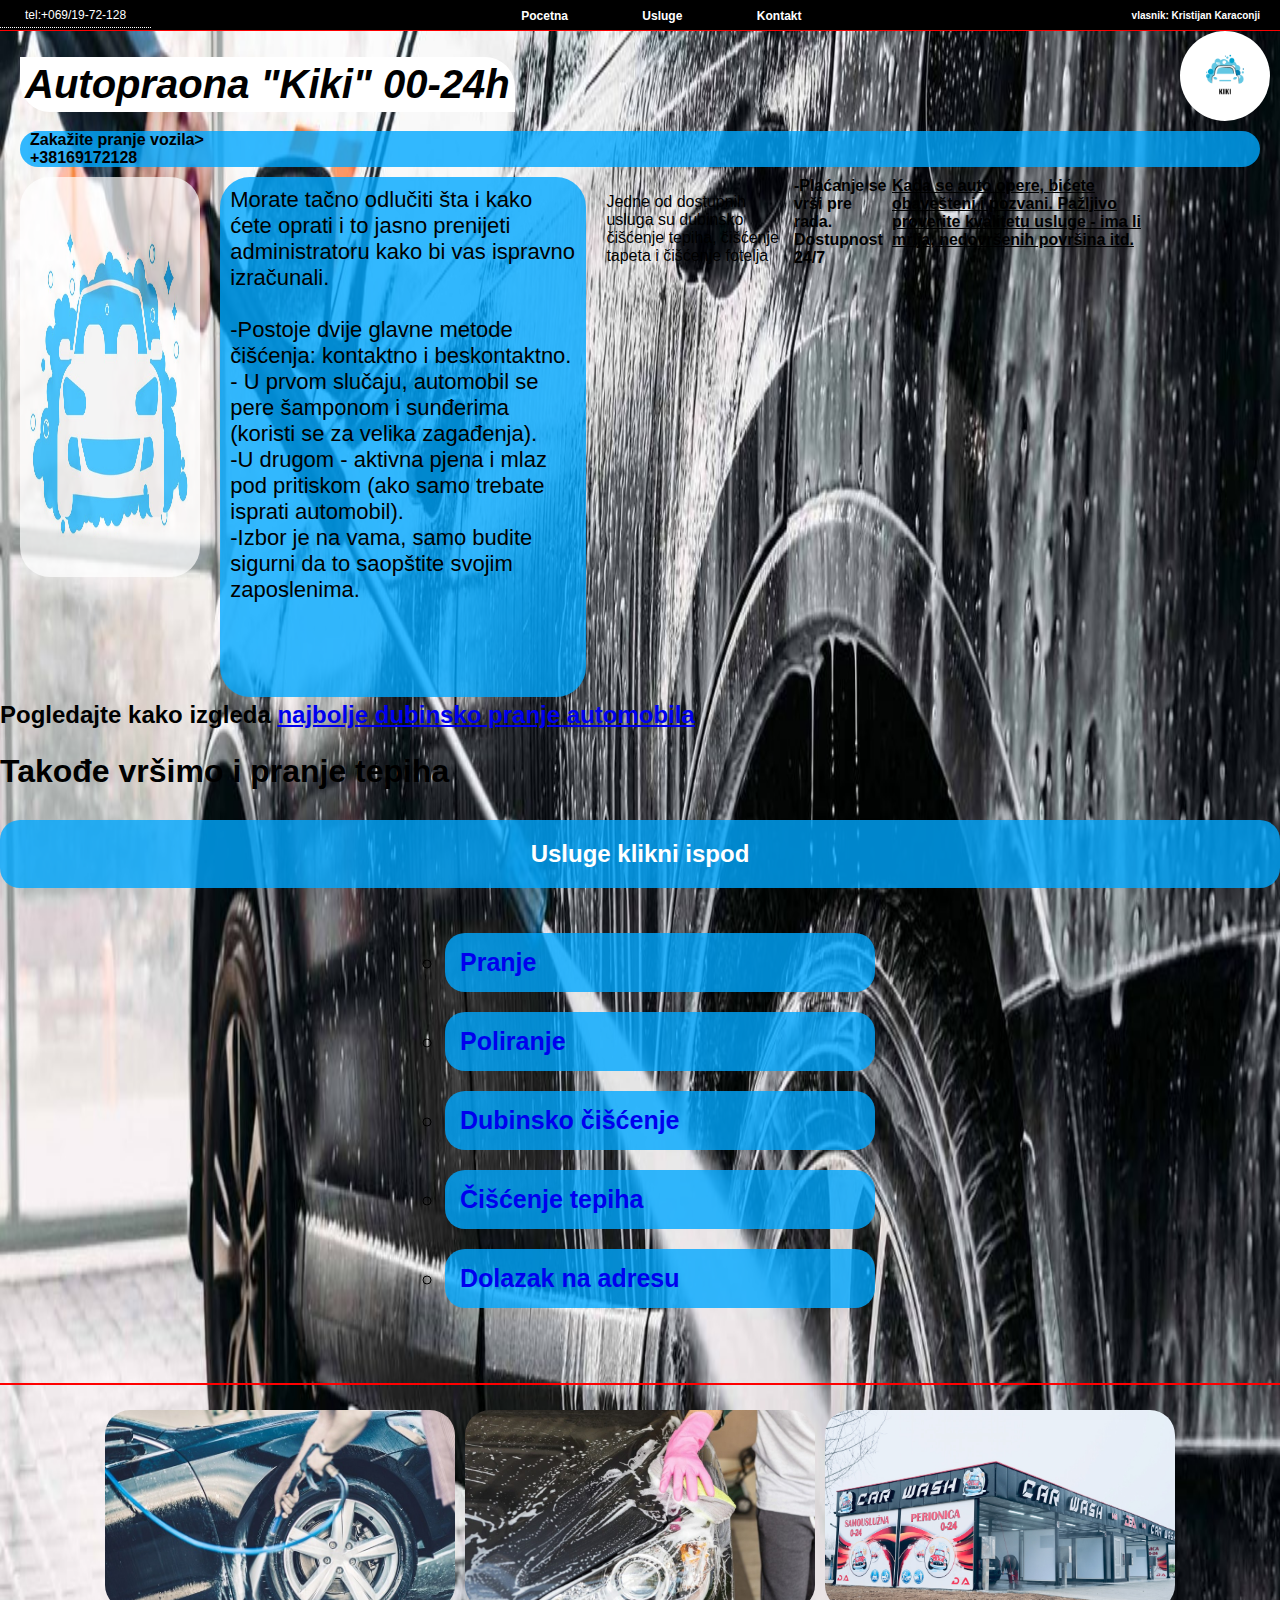
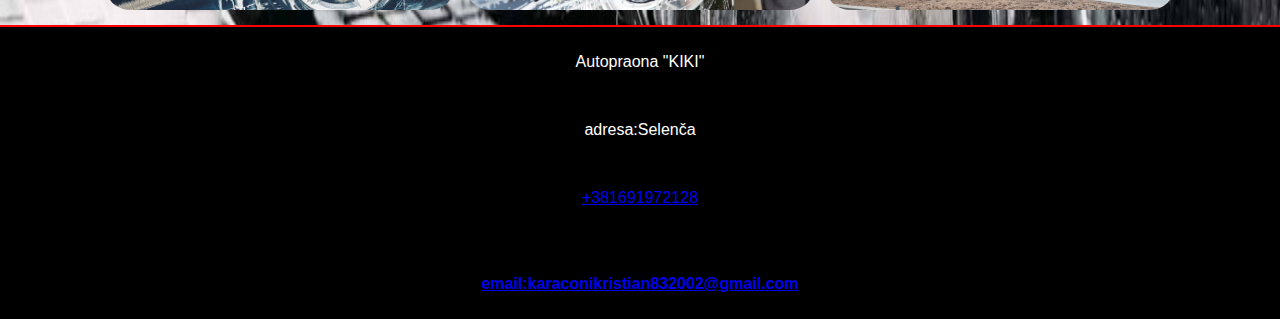
==== index.html @ 478eb2fc "Update index.html" ====
<!DOCTYPE html>
<html lang="en">

<head>
    <script src="script.js"></script>
    <link rel="stylesheet" href="style_index.css">
    <meta charset="UTF-8">
    <meta http-equiv="X-UA-Compatible" content="IE=edge">
    <meta name="viewport" content="width=device-width, initial-scale=1.0">
    <meta name="description" content="Najbolje dubinsko pranje automobila.">
    <meta name="keywords" content="pranje tepiha,čišćenje tepiha,dubinsko čišćenje,dubinsko čišćenje tepiha,najbolje dubinsko pranje automobila,tepih čišćenje,čišćenje tapeta,čišćenje fotelja">
      <meta name="author" content="Kristijan Karačonji">
    <title>Najbolje dubinsko pranje automobila</title>
</head>

<body >
    <script>
        window.onload = function () {
            generisiUsluge();
            
        }
        </script>
    <div class="divMenu">
        <a class="telefon" href="tel:+381691972128">tel:+069/19-72-128</a>


        <ul class="mItem">

            <li class="l1"><a href="index.html">Pocetna</a></li>
            <li class="l1"><a href="about.html">Usluge</a></li>
            <li class="l1"><a href="contact.html">Kontakt</a></li>
        </ul>
        <p id="ime">vlasnik: Kristijan Karaconji</p>
    </div>
    <div class="divNaziv">
        <h1 id="naziv">Autopraona "Kiki" 00-24h</h1>
        <div class="logo"></div>
    </div>
    <div class="zak">Zakažite pranje vozila> <br>
        +38169172128
    </div>
    <div class="divSlika1">

        <div class="slika1">

        </div>
        <p id="textKiki">Morate tačno odlučiti šta i kako ćete oprati i to jasno prenijeti administratoru kako bi vas
            ispravno izračunali.<br><br>
            -Postoje dvije glavne metode čišćenja: kontaktno i beskontaktno.<br>- U prvom slučaju, automobil se pere
            šamponom i sunđerima (koristi se za velika zagađenja).<br> -U drugom - aktivna pjena i mlaz pod pritiskom
            (ako samo trebate isprati automobil). <br>-Izbor je na vama, samo budite sigurni da to saopštite svojim
            zaposlenima.
            <p>Jedne od dostupnih usluga su dubinsko čišćenje tepiha, čišćenje tapeta i čišćenje fotelja</p>
            
            <br>

            <b>-Plaćanje se vrši pre rada. Dostupnost 24/7</b><br>
            <b><u>Kada se auto opere, bićete obavešteni i pozvani. Pažljivo proverite kvalitetu usluge - ima li mrlja,
                    nedovršenih površina itd.</u></b><br>
            </p>
    </div>
    <h2>
    <p>Pogledajte kako izgleda <a href="https://www.youtube.com/watch?v=CQo1gb21ilg">najbolje dubinsko pranje automobila</a></p>
<h1> Takođe vršimo i pranje tepiha</h1>	
    <div class="hUsluge"><h2 >Usluge klikni ispod</h2></div>
    <div class="usluge1" id="usluge"></div>
    
    
    <div class="poprecna"></div>
    <div class="slike">
        <div class="slika5"></div>
        <div class="slika6"></div>
        <div class="slika7"></div>
    </div>

    <div class="footer">
        <p>Autopraona "KIKI"</p><br>
        <p>adresa:Selenča</p><br>
        <p><a href="tel:+381691972128">+381691972128</a></p><br><br>
        <p><a href="email:karaconikristian832002@gmail.com"><b>email:karaconikristian832002@gmail.com</b></a></p>
    </div>


</body>

</html>
---- style_index.css ----
body {
    margin: 0px;
    font-family: sans-serif;
    background-image: url("autopraona1.jpg");

    background-repeat: no-repeat;
    background-size: 100% 100%;

}
.hUsluge{
    margin-top: 30px;
    display: flex;
    justify-content: center;
    color:white;
    background-color: rgba(0, 167, 255, 0.8);
    
    border-radius: 20px;
    
    
}
.usluge1{
    
    display: flex;
    justify-content: center;
    font-size: 25px;
    font-weight: bold;
    border-radius: 20px;

}
.usluge1 ul li {
    margin: 20px;
    width: 400px;
    padding: 15px;
    border-radius: 20px;
    background-color: rgba(0, 167, 255, 0.8);
    
    list-style-type: circle;
}
.usluge1 ul li a {
    text-decoration: none;
}


.divMenu {
    background-color: black;
    width: 100%;
    height: 30px;
    display: flex;
    justify-content: center;
    align-items: center;
    border-bottom: 1px solid red;

}

.telefon {
    padding: 5px 25px;
    color: white;
    font-size: 12px;
    border-bottom: 1px dotted white;
    text-decoration: none;


}

.l1 a {

    color: white;
    font-weight: bold;
    padding: 5px 25px;
    text-decoration: none;
    transition: 0.5s ease;
    font-size: 12px;
}

.l1 a:hover {
    border-bottom: 3px solid red;

}

.mItem {
    list-style: none;
    margin: auto;
    padding: auto;
}

.mItem li {
    display: inline;
    margin: 0px 10px;
}

.logo {
    background-image: url("kiki_logo.png");
    height: 90px;
    width: 90px;
    background-size: cover;
    position: absolute;
    border-radius: 50%;
    right: 10px;

}

.divNaziv {
    height: 90px;
    width: 100%;
    display: flex;
}

#ime {
    color: white;
    font-size: 10px;
    font-weight: bold;
    margin-right: 20px;
}

#naziv {
    background-color: white;
    color: black;
    padding: 5px;
    font-size: 40px;
    font-style: italic;
    margin-left: 20px;
    position: absolute;
    top: 30px;
    border-radius: 0px 30px;
    animation: 5s ease 1s infinite beat;
}

.zak {

    color: black;
    font-weight: bold;
    background-color: rgba(0, 167, 255, 0.8);
    margin: 10px 20px;
    padding: 0px 10px;
    border-radius: 30px;
}

@keyframes beat {

    0%,
    50%,
    100% {
        transform: scale(1, 1);
    }

    30%,
    80% {
        transform: scale(0.92, 0.95);
    }
}

.divSlika1 {
    margin: 10px 20px;
    width: 90%;
    height: 500px;
    display: flex;

}

.slika1 {

    float: left;
    width: 600px;
    height: 400px;
    background-image: url('autopraona4.jpg');

    background-repeat: no-repeat;
    background-size: 100% 100%;
    border-radius: 30px;
    opacity: 70%;

}

#textKiki {
    
    padding: 10px;
    margin: 0px 20px;
    text-align: left;
    width: 100%;
    height: 100%;
    background-color: rgba(0, 167, 255, 0.8);
    border-radius: 30px;
    font-size: 22px;

}

.poprecna {
    height: 30px;
    width: 100%;
    border-bottom: 2px solid red;
}

.slike {
    margin-top: 20px;
    width: 100%;
    height: 220px;
    display: flex;
    justify-content: center;
}

.slika5 {
    background-image: url('autopraona5.jpg');
    height: 200px;
    width: 350px;
    background-size: cover;
    background-repeat: no-repeat;
    border-radius: 25px;
    margin: 5px;

}

.slika6 {
    background-image: url('autopraona6.jpg');
    height: 200px;
    width: 350px;
    background-size: cover;
    background-repeat: no-repeat;
    border-radius: 25px;
    margin: 5px;
}

.slika7 {
    background-image: url('autopraona7.jpg');
    height: 200px;
    width: 350px;
    background-size: cover;
    background-repeat: no-repeat;
    border-radius: 25px;
    margin: 5px;
}

.footer {
    position: relative;
    left: 0;
    width: 100%;
    background-color: black;
    color: white;
    border-top: 2px solid red;
    text-align: center;
    padding: 10px 0px;


}
@media only screen and (max-width: 420px) {
    body {
      background-color: lightblue;
      padding: 0px;
      margin: 0px;
    }
    .telefon{
        display: none;
    }
    .divMenu{
        font-size:12px;
    }
    #ime{
        display: none;
    }
    #naziv{
        width: 150px;
        height: 30px;
        font-size:16px;
    }
    .divSlika1{
        display:block;
        height: 870px;
    }
    .slika1{
        width: 150px;
        height: 100px;
        margin-left:10px ;

    }
    #textKiki{
        font-size:16px;
        width: 100%;
        margin-left: 10px;
        height: 470px;
        width: 350px;
    }
    
  }
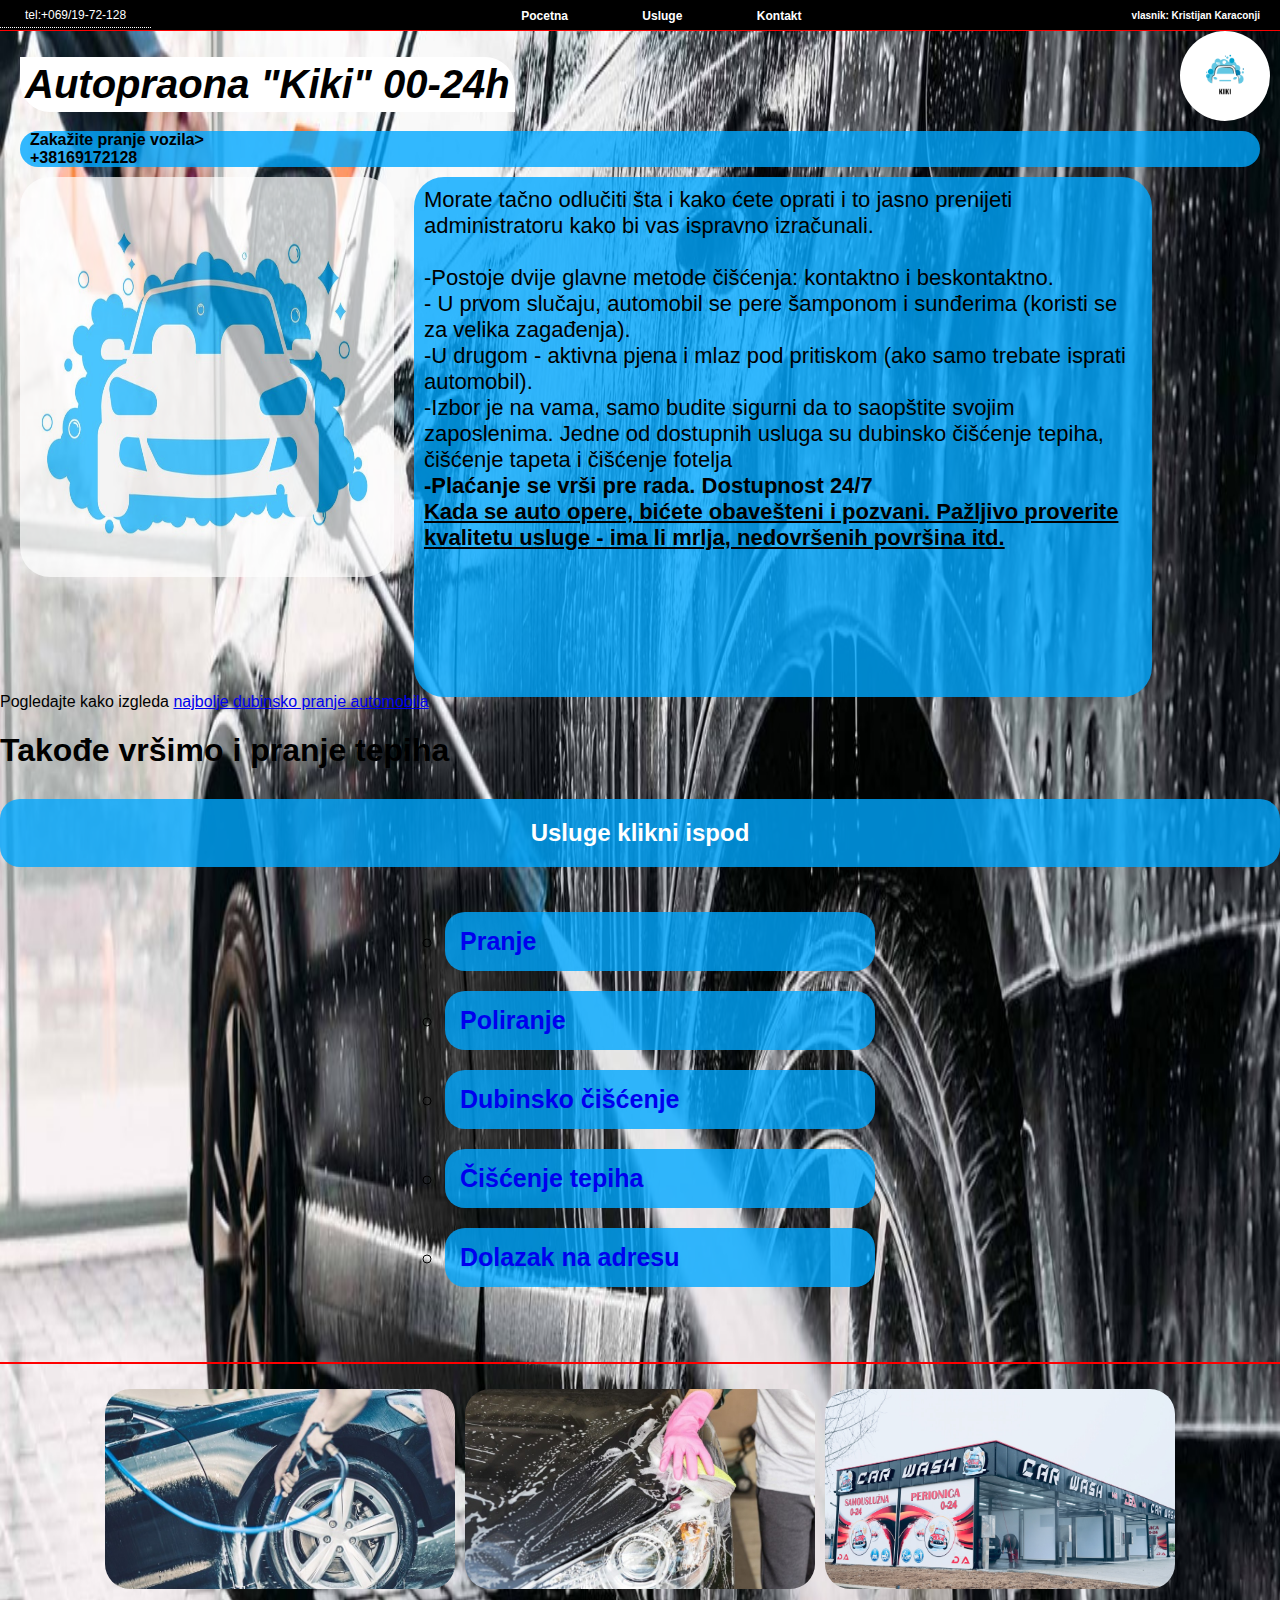
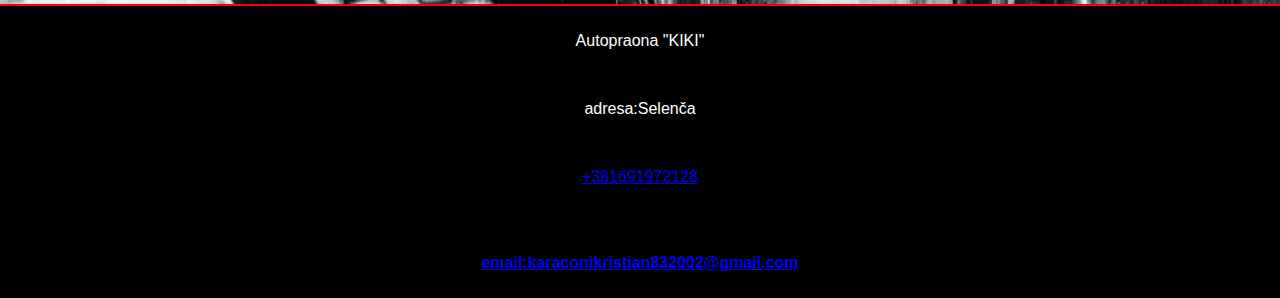
==== commit 92afaa23: "Update index.html" ====
--- a/index.html
+++ b/index.html
@@ -50,7 +50,7 @@
             šamponom i sunđerima (koristi se za velika zagađenja).<br> -U drugom - aktivna pjena i mlaz pod pritiskom
             (ako samo trebate isprati automobil). <br>-Izbor je na vama, samo budite sigurni da to saopštite svojim
             zaposlenima.
-            <p>Jedne od dostupnih usluga su dubinsko čišćenje tepiha, čišćenje tapeta i čišćenje fotelja</p>
+            Jedne od dostupnih usluga su dubinsko čišćenje tepiha, čišćenje tapeta i čišćenje fotelja
             
             <br>
 
@@ -59,9 +59,9 @@
                     nedovršenih površina itd.</u></b><br>
             </p>
     </div>
-    <h2>
+    
     <p>Pogledajte kako izgleda <a href="https://www.youtube.com/watch?v=CQo1gb21ilg">najbolje dubinsko pranje automobila</a></p>
-<h1> Takođe vršimo i pranje tepiha</h1>	
+    <h1> Takođe vršimo i pranje tepiha</h1>	
     <div class="hUsluge"><h2 >Usluge klikni ispod</h2></div>
     <div class="usluge1" id="usluge"></div>
     
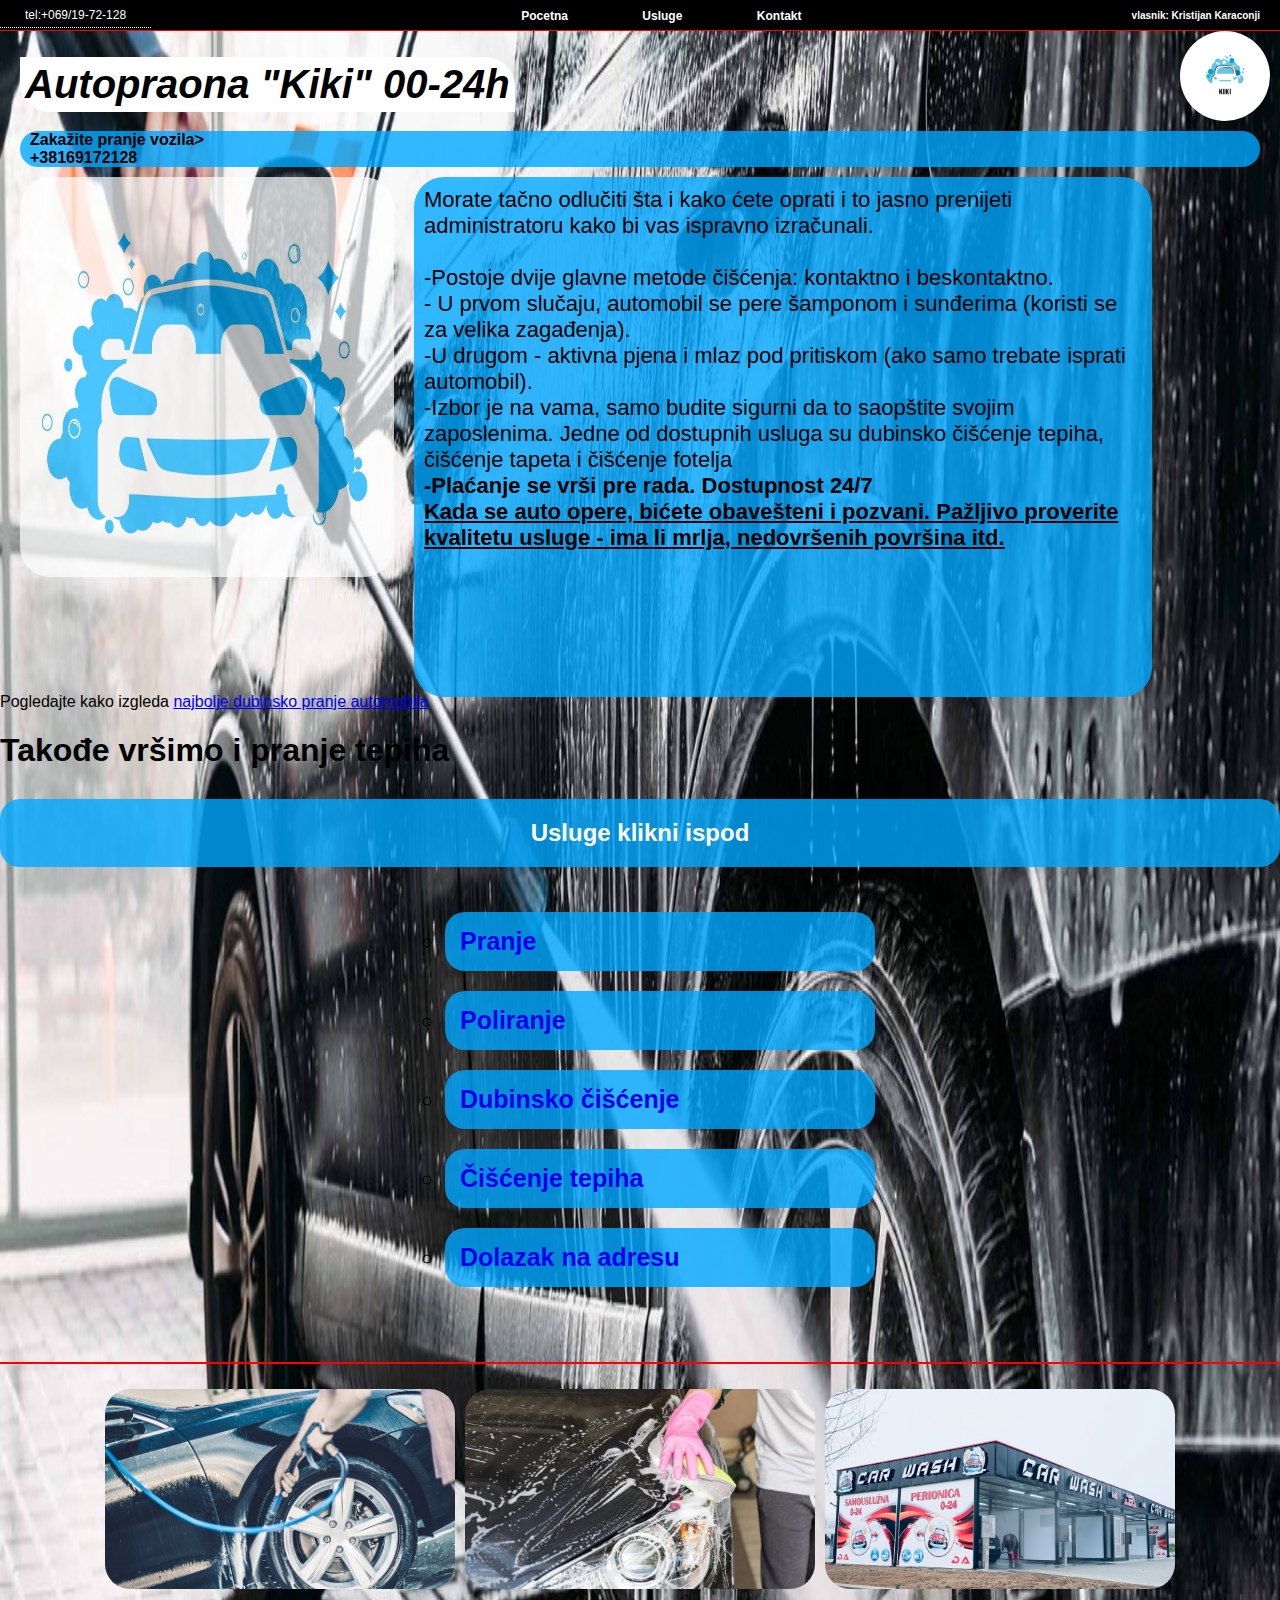
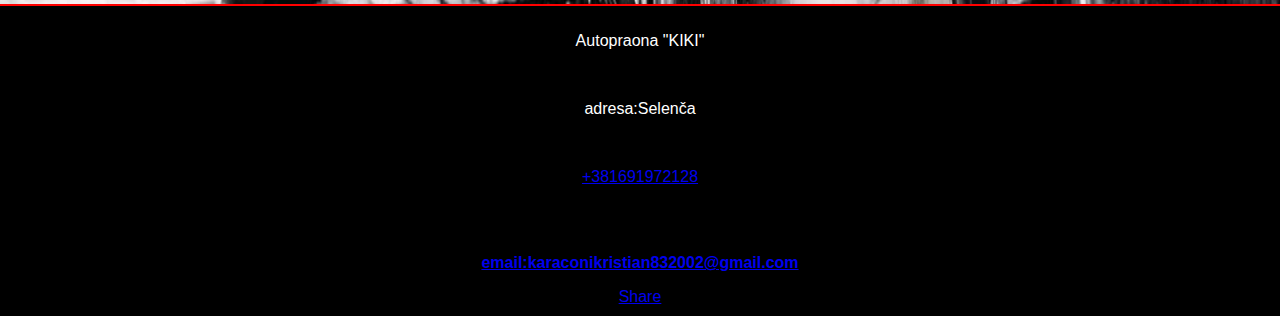
==== commit bccaca29: "Update index.html" ====
--- a/index.html
+++ b/index.html
@@ -4,6 +4,7 @@
 <head>
     <script src="script.js"></script>
     <link rel="stylesheet" href="style_index.css">
+    <link rel="icon" href="favIcon/favico.ico">
     <meta charset="UTF-8">
     <meta http-equiv="X-UA-Compatible" content="IE=edge">
     <meta name="viewport" content="width=device-width, initial-scale=1.0">
@@ -78,6 +79,8 @@
         <p>adresa:Selenča</p><br>
         <p><a href="tel:+381691972128">+381691972128</a></p><br><br>
         <p><a href="email:karaconikristian832002@gmail.com"><b>email:karaconikristian832002@gmail.com</b></a></p>
+        <div class="fb-share-button" data-href="https://kristijankaraconji.github.io/autopraonaKiki/" data-layout="" data-size=""><a target="_blank" href="https://www.facebook.com/sharer/sharer.php?u=https%3A%2F%2Fkristijankaraconji.github.io%2FautopraonaKiki%2F&amp;src=sdkpreparse" class="fb-xfbml-parse-ignore">Share</a></div>
+        <div class="fb-like" data-href="https://kristijankaraconji.github.io/autopraonaKiki/" data-width="" data-layout="" data-action="" data-size="" data-share="true"></div>
     </div>
 
 
